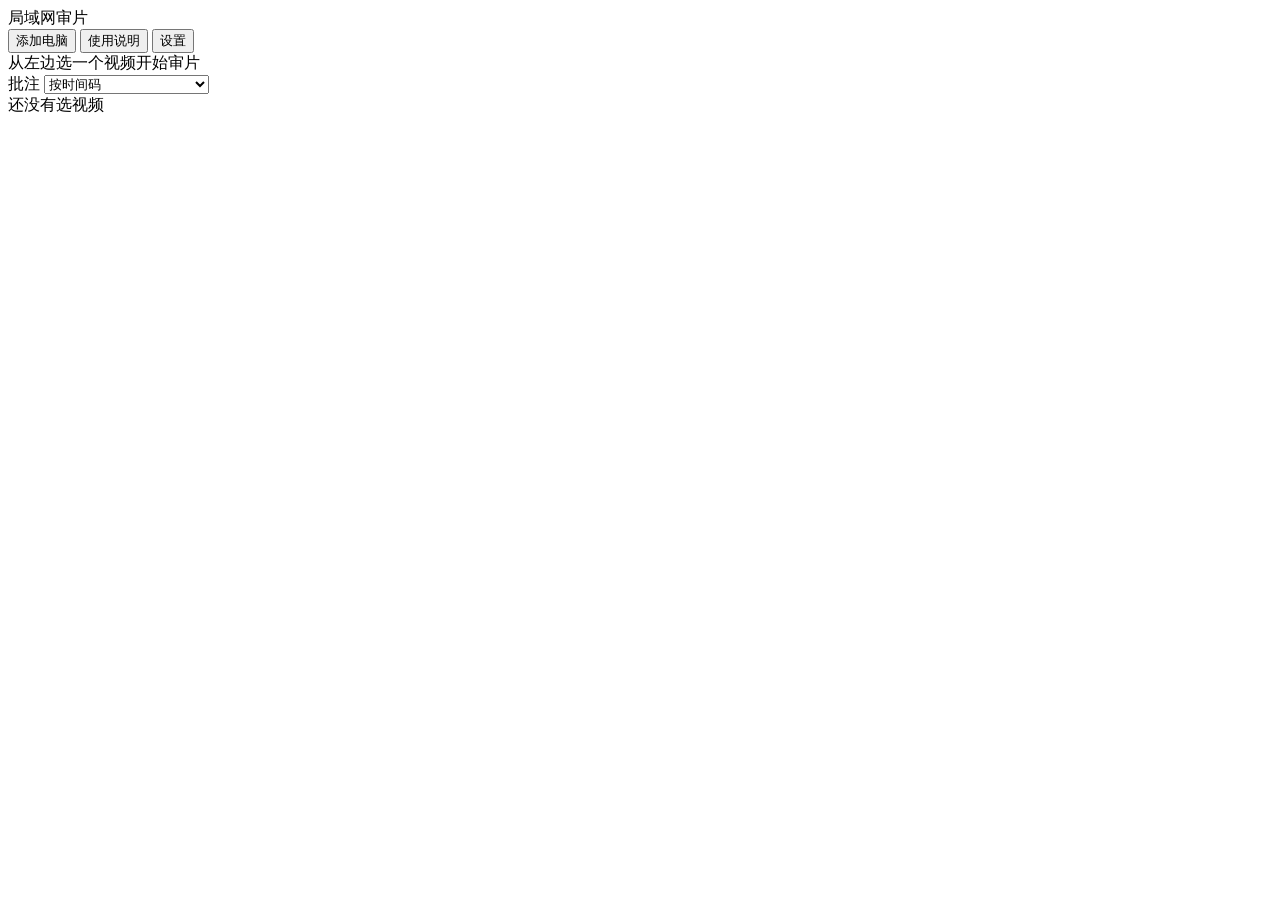
==== web/index.html @ 528fe6c2 "初始版本：局域网视频审片批注工具 视频留在各自电脑上，同事通过局域网直接播放原片、写批注，批注在每台电脑上各存一份、互相同步。 包含：自动发现、原片串流、帧精确批注和回复、签名防篡改、版本管理和改名、" ====
<!doctype html>
<html lang="zh-CN">
<head>
<meta charset="utf-8">
<meta name="viewport" content="width=device-width, initial-scale=1">
<title>局域网审片</title>
<link rel="stylesheet" href="/static/style.css">
</head>
<body>
<header id="topbar">
  <div class="brand">局域网审片</div>
  <div id="me"></div>
  <div class="spacer"></div>
  <button id="btn-add-peer">添加电脑</button>
  <button id="btn-help">使用说明</button>
  <button id="btn-settings">设置</button>
</header>
<div id="share-error" hidden>
  <span id="share-error-text"></span>
  <span class="row"><button id="btn-share-retry" class="primary">重试</button><button id="btn-share-change">更换共享文件夹</button></span>
</div>
<div id="paused-bar" hidden>
  <span>服务已暂停：同事看不到你的视频，你也看不到同事的视频和新批注。</span>
  <button id="btn-resume" class="primary">恢复服务</button>
</div>

<main id="main">
  <aside id="sidebar">
    <div id="video-list"></div>
  </aside>

  <section id="stage">
    <div id="empty-hint">从左边选一个视频开始审片</div>
    <div id="player" hidden>
      <!-- 只在需要分享者确认"是不是新版本"时出现 -->
      <div id="version-bar" hidden></div>
      <div id="video-area">
        <div id="video-wrap">
          <video id="video" preload="auto" playsinline></video>
          <canvas id="overlay"></canvas>
          <div id="video-msg" hidden></div>
        </div>
      </div>
      <div id="timeline"><div id="tl-progress"></div><div id="tl-markers"></div></div>
      <!-- 一行：左边视频名称（改名、调整版本），中间时间码，右边播放和批注 -->
      <div id="controls">
        <div class="ctl-left">
          <div id="video-title"></div>
          <div id="video-sub" class="ctl-info"></div>
        </div>
        <div class="ctl-mid">
          <span id="tc">00:00:00:00</span>
          <span class="ctl-info"><span id="frame-no"></span> <span id="video-meta"></span></span>
        </div>
        <div class="ctl-right">
          <button id="btn-play" title="播放 / 暂停（空格）；← → 逐帧，按住 Shift 一次 10 帧">播放</button>
          <button id="btn-annotate" class="primary" title="快捷键 C">批注这一帧</button>
        </div>
      </div>
      <div id="editor" hidden>
        <div class="tools">
          <span class="label">画笔</span>
          <button data-tool="pen" class="tool active">自由画</button>
          <button data-tool="arrow" class="tool">箭头</button>
          <button data-tool="rect" class="tool">方框</button>
          <button data-tool="text" class="tool">文字</button>
          <span class="colors">
            <button data-color="#ff3b30" class="color active" style="--c:#ff3b30"></button>
            <button data-color="#ffcc00" class="color" style="--c:#ffcc00"></button>
            <button data-color="#34c759" class="color" style="--c:#34c759"></button>
            <button data-color="#0a84ff" class="color" style="--c:#0a84ff"></button>
            <button data-color="#ffffff" class="color" style="--c:#ffffff"></button>
          </span>
          <button id="ed-undo">撤销一笔</button>
          <span id="ed-frame" class="muted"></span>
        </div>
        <textarea id="ed-text" placeholder="写下批注（可以直接粘贴图片）"></textarea>
        <div class="attach-row">
          <label class="btn">添加图片<input type="file" id="ed-file" accept="image/*" multiple hidden></label>
          <div id="ed-attachments"></div>
        </div>
        <div class="ed-actions">
          <span id="ed-error" class="error"></span>
          <button id="ed-cancel">取消</button>
          <button id="ed-save" class="primary">发布批注</button>
        </div>
      </div>
    </div>
  </section>

  <aside id="comments">
    <div class="comments-head">
      <span>批注</span>
      <select id="sort-anns" title="批注排序">
        <option value="tc">按时间码</option>
        <option value="new">按批注时间（最新在前）</option>
        <option value="old">按批注时间（最早在前）</option>
      </select>
    </div>
    <div id="comment-list"><div class="muted pad">还没有选视频</div></div>
  </aside>
</main>

<div id="modal" hidden><div class="modal-box" id="modal-box"></div></div>
<div id="toast" hidden></div>
<script src="/static/app.js"></script>
</body>
</html>
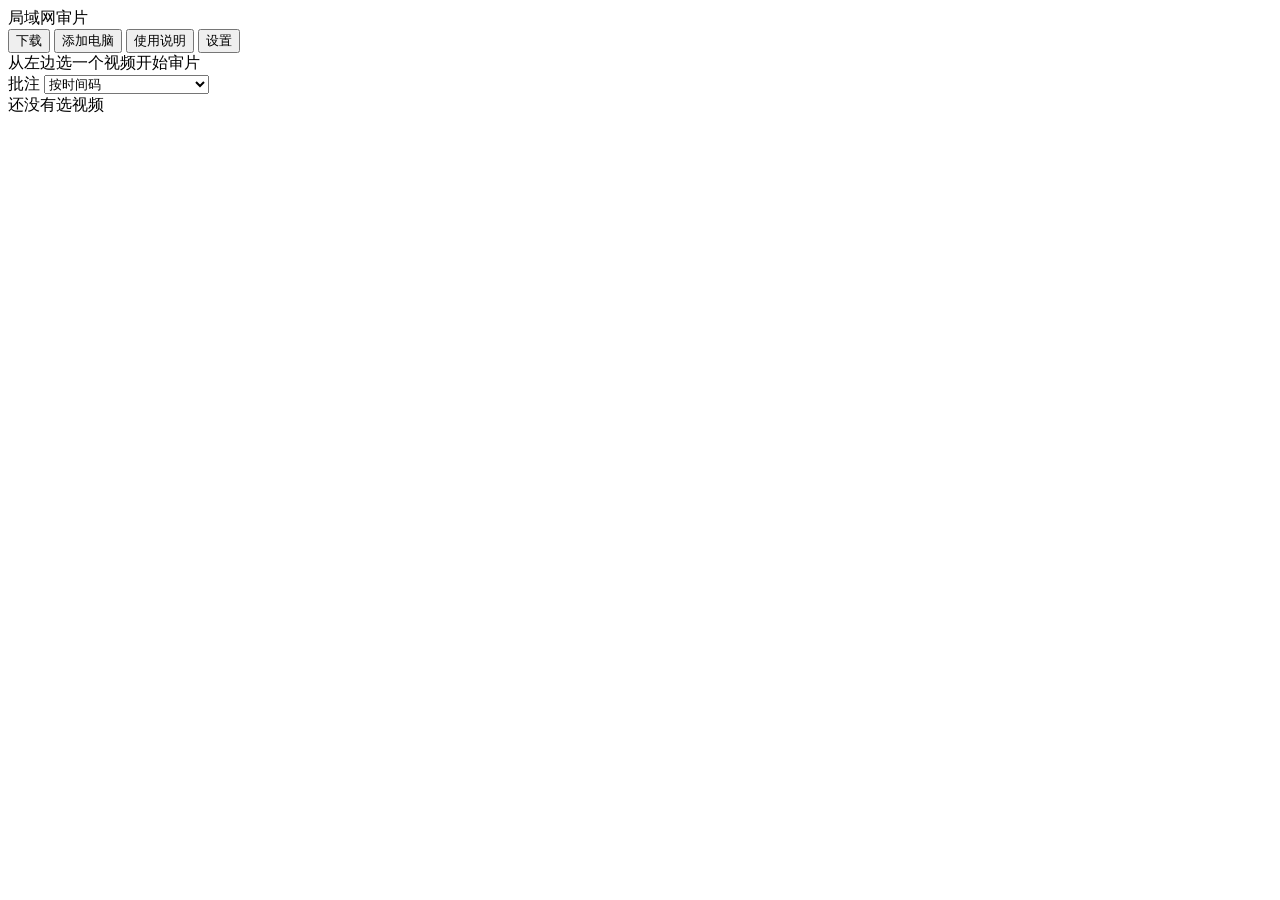
==== commit c2c7b21a: "从同事电脑拿文件；共享文件夹分成批注、分享、备份，拿来的视频成为原主人视频的备份 - 同事名字旁的"文件"能浏览对方共享文件夹，勾选后由程序在后台下载：网页关了也继续，   断网、对方离线、程序重启后" ====
--- a/web/index.html
+++ b/web/index.html
@@ -4,6 +4,7 @@
 <meta charset="utf-8">
 <meta name="viewport" content="width=device-width, initial-scale=1">
 <title>局域网审片</title>
+<link rel="icon" href="/favicon.png">
 <link rel="stylesheet" href="/static/style.css">
 </head>
 <body>
@@ -11,6 +12,7 @@
   <div class="brand">局域网审片</div>
   <div id="me"></div>
   <div class="spacer"></div>
+  <button id="btn-downloads" title="从同事那里拿的文件">下载 <span id="dl-badge" class="badge" hidden></span></button>
   <button id="btn-add-peer">添加电脑</button>
   <button id="btn-help">使用说明</button>
   <button id="btn-settings">设置</button>
@@ -22,6 +24,18 @@
 <div id="paused-bar" hidden>
   <span>服务已暂停：同事看不到你的视频，你也看不到同事的视频和新批注。</span>
   <button id="btn-resume" class="primary">恢复服务</button>
+</div>
+<div id="update-bar" hidden>
+  <span id="update-text"></span>
+  <span class="row" id="update-actions"></span>
+</div>
+<div id="fileshare-bar" hidden>
+  <span id="fileshare-text"></span>
+  <span class="row" id="fileshare-actions"><button class="primary" data-act="ok">知道了</button><button data-act="settings">去设置</button></span>
+</div>
+<div id="dl-done-bar" hidden>
+  <span id="dl-done-text"></span>
+  <span class="row" id="dl-done-actions"></span>
 </div>
 
 <main id="main">
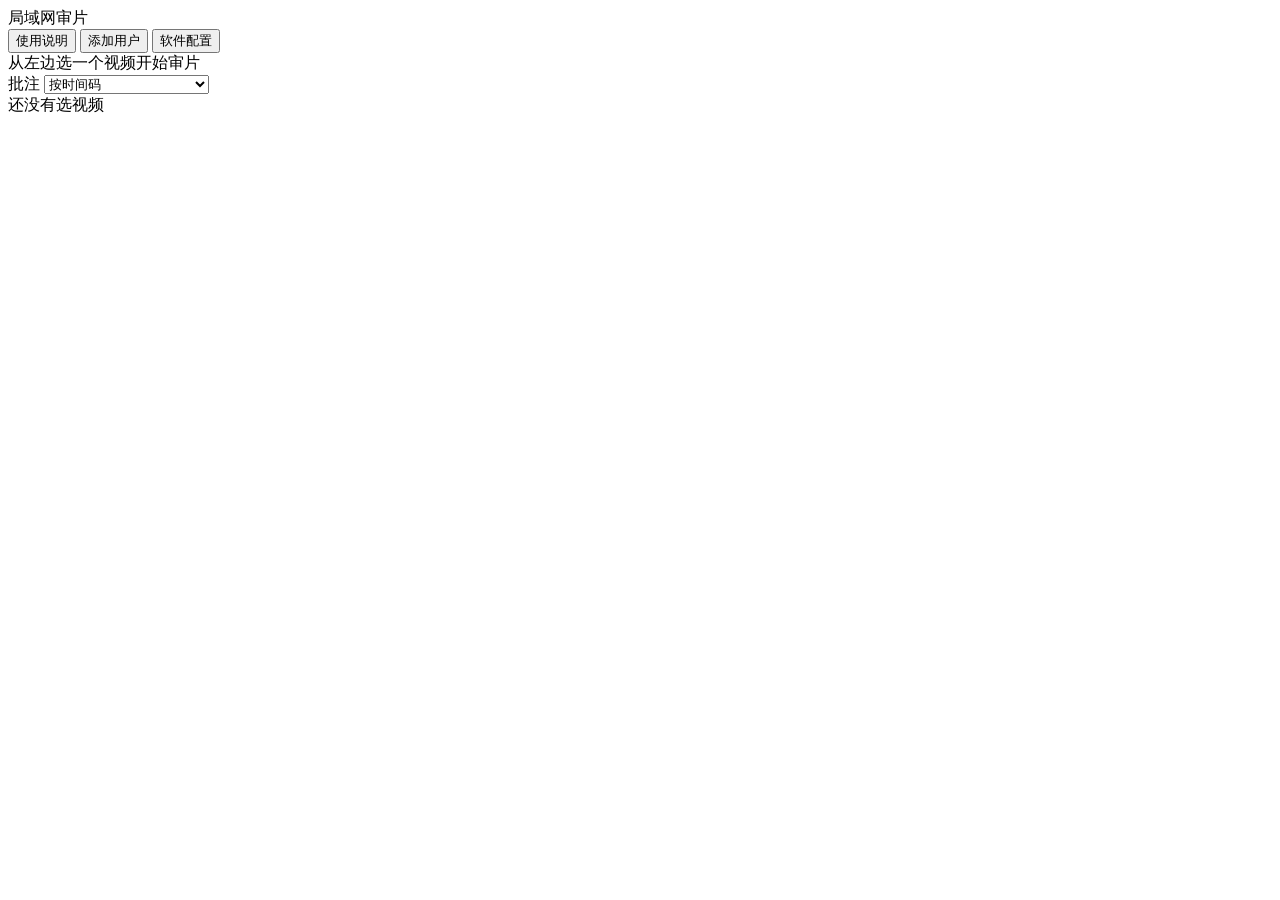
==== commit 15161a69: "界面精简：顶栏只留三个按钮，软件配置重排；下载列表能删除拿来的文件 - 右上角只留"使用说明""添加用户""软件配置"。"下载"挪到左边视频列表底部，   有下载记录时显示"下载中 N 项"/"N 项" ====
--- a/web/index.html
+++ b/web/index.html
@@ -12,10 +12,9 @@
   <div class="brand">局域网审片</div>
   <div id="me"></div>
   <div class="spacer"></div>
-  <button id="btn-downloads" title="从同事那里拿的文件">下载 <span id="dl-badge" class="badge" hidden></span></button>
-  <button id="btn-add-peer">添加电脑</button>
   <button id="btn-help">使用说明</button>
-  <button id="btn-settings">设置</button>
+  <button id="btn-add-peer">添加用户</button>
+  <button id="btn-settings">软件配置</button>
 </header>
 <div id="share-error" hidden>
   <span id="share-error-text"></span>
@@ -41,6 +40,8 @@
 <main id="main">
   <aside id="sidebar">
     <div id="video-list"></div>
+    <!-- 从同事那里拿的文件：有下载记录时出现，点开看进度 -->
+    <div id="dl-strip" title="从同事那里拿的文件，点开看进度" hidden></div>
   </aside>
 
   <section id="stage">
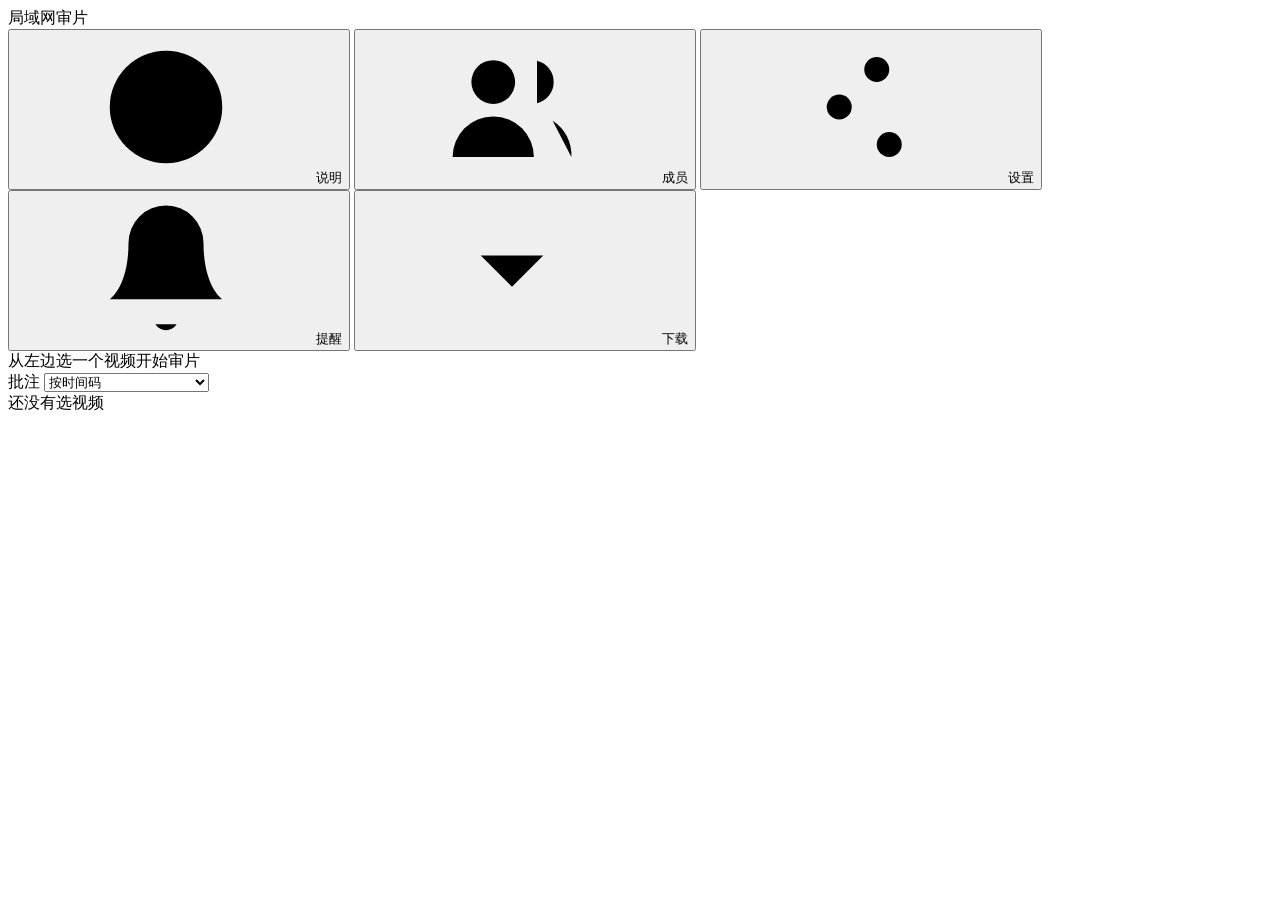
==== commit 0c021ec3: "提醒和 @ 同事；成员列表；按钮统一成图标加两个字 - 提醒：我的视频收到的批注和回复、@ 我的、回复我的，从批注记录直接算出来；   已读只记在本机。点一条跳到那个视频的那条批注；网页在后台时弹浏览" ====
--- a/web/index.html
+++ b/web/index.html
@@ -8,21 +8,63 @@
 <link rel="stylesheet" href="/static/style.css">
 </head>
 <body>
+<!-- 按钮用的线条图标（24×24），按钮里写 <svg class="ico"><use href="#i-名字"/></svg> -->
+<svg width="0" height="0" style="position:absolute" aria-hidden="true">
+  <symbol id="i-help" viewBox="0 0 24 24"><circle cx="12" cy="12" r="9"/><path d="M9.5 9.5a2.5 2.5 0 1 1 3.5 2.3c-.7.3-1 .9-1 1.6V14"/><path d="M12 17.5h.01"/></symbol>
+  <symbol id="i-users" viewBox="0 0 24 24"><circle cx="9" cy="8" r="3.5"/><path d="M2.5 20a6.5 6.5 0 0 1 13 0"/><path d="M16 4.6a3.5 3.5 0 0 1 0 6.8"/><path d="M18.5 14.2A6.5 6.5 0 0 1 21.5 20"/></symbol>
+  <symbol id="i-settings" viewBox="0 0 24 24"><path d="M4 6h9M17 6h3M4 12h3M11 12h9M4 18h11M19 18h1"/><circle cx="15" cy="6" r="2"/><circle cx="9" cy="12" r="2"/><circle cx="17" cy="18" r="2"/></symbol>
+  <symbol id="i-bell" viewBox="0 0 24 24"><path d="M6 8a6 6 0 0 1 12 0c0 7 3 9 3 9H3s3-2 3-9"/><path d="M10.3 21a2 2 0 0 0 3.4 0"/></symbol>
+  <symbol id="i-download" viewBox="0 0 24 24"><path d="M12 3v12"/><path d="m7 10 5 5 5-5"/><path d="M5 21h14"/></symbol>
+  <symbol id="i-folder" viewBox="0 0 24 24"><path d="M3 7a2 2 0 0 1 2-2h4l2 2h8a2 2 0 0 1 2 2v8a2 2 0 0 1-2 2H5a2 2 0 0 1-2-2z"/></symbol>
+  <symbol id="i-backup" viewBox="0 0 24 24"><rect x="3" y="4" width="18" height="5" rx="1"/><path d="M5 9v10a1 1 0 0 0 1 1h12a1 1 0 0 0 1-1V9"/><path d="M10 13h4"/></symbol>
+  <symbol id="i-share" viewBox="0 0 24 24"><path d="M10 13a5 5 0 0 0 7.5.5l3-3a5 5 0 0 0-7-7l-1.7 1.7"/><path d="M14 11a5 5 0 0 0-7.5-.5l-3 3a5 5 0 0 0 7 7l1.7-1.7"/></symbol>
+  <symbol id="i-export" viewBox="0 0 24 24"><path d="M14 3H6a2 2 0 0 0-2 2v14a2 2 0 0 0 2 2h12a2 2 0 0 0 2-2V9z"/><path d="M14 3v6h6"/><path d="M12 18v-6"/><path d="m9 15 3 3 3-3"/></symbol>
+  <symbol id="i-check" viewBox="0 0 24 24"><path d="M20 6 9 17l-5-5"/></symbol>
+  <symbol id="i-check-all" viewBox="0 0 24 24"><path d="M17 6 6.5 16.5 2 12"/><path d="m22 10-6.5 6.5-1.5-1.5"/></symbol>
+  <symbol id="i-spinner" viewBox="0 0 24 24"><path d="M21 12a9 9 0 1 1-6.2-8.6"/></symbol>
+  <symbol id="i-rename" viewBox="0 0 24 24"><path d="M13 20h8"/><path d="M16.4 3.6a2 2 0 0 1 2.9 2.9L7 18.8 3 20l1.2-4z"/></symbol>
+  <symbol id="i-edit" viewBox="0 0 24 24"><path d="M16.4 3.6a2 2 0 0 1 2.9 2.9L7 18.8 3 20l1.2-4z"/><path d="m14 6 4 4"/></symbol>
+  <symbol id="i-layers" viewBox="0 0 24 24"><path d="m12 3 9 4.5-9 4.5-9-4.5z"/><path d="m3 12 9 4.5 9-4.5"/><path d="m3 16.5 9 4.5 9-4.5"/></symbol>
+  <symbol id="i-play" viewBox="0 0 24 24"><path d="M7 4.5v15l12.5-7.5z" fill="currentColor"/></symbol>
+  <symbol id="i-pause" viewBox="0 0 24 24"><path d="M8 5v14M16 5v14"/></symbol>
+  <symbol id="i-comment" viewBox="0 0 24 24"><path d="M21 15a2 2 0 0 1-2 2H7l-4 4V5a2 2 0 0 1 2-2h14a2 2 0 0 1 2 2z"/><path d="M12 7v6M9 10h6"/></symbol>
+  <symbol id="i-pen" viewBox="0 0 24 24"><path d="M3 17c2.5-5 4.5-7 6.5-4.5S12.5 18 15.5 13s4-5 5.5-3"/></symbol>
+  <symbol id="i-arrow" viewBox="0 0 24 24"><path d="M5 19 19 5"/><path d="M9 5h10v10"/></symbol>
+  <symbol id="i-rect" viewBox="0 0 24 24"><rect x="3.5" y="6" width="17" height="12" rx="1"/></symbol>
+  <symbol id="i-text" viewBox="0 0 24 24"><path d="M5 7V4h14v3"/><path d="M12 4v16"/><path d="M9 20h6"/></symbol>
+  <symbol id="i-undo" viewBox="0 0 24 24"><path d="M9 14 4 9l5-5"/><path d="M4 9h11a5 5 0 0 1 0 10h-3"/></symbol>
+  <symbol id="i-image" viewBox="0 0 24 24"><rect x="3" y="3" width="18" height="18" rx="2"/><circle cx="9" cy="9" r="2"/><path d="m21 15-5-5L5 21"/></symbol>
+  <symbol id="i-send" viewBox="0 0 24 24"><path d="M21.5 2.5 2.5 10l7 3.5 3.5 7z"/><path d="M21.5 2.5 9.5 13.5"/></symbol>
+  <symbol id="i-x" viewBox="0 0 24 24"><path d="M18 6 6 18M6 6l12 12"/></symbol>
+  <symbol id="i-trash" viewBox="0 0 24 24"><path d="M3 6h18"/><path d="M8 6V4h8v2"/><path d="M19 6l-1 14H6L5 6"/><path d="M10 11v5M14 11v5"/></symbol>
+  <symbol id="i-reply" viewBox="0 0 24 24"><path d="M9 17 4 12l5-5"/><path d="M20 18v-2a4 4 0 0 0-4-4H4"/></symbol>
+  <symbol id="i-history" viewBox="0 0 24 24"><path d="M3 12a9 9 0 1 0 2.6-6.4L3 8"/><path d="M3 3v5h5"/><path d="M12 7v5l3.5 2"/></symbol>
+  <symbol id="i-retry" viewBox="0 0 24 24"><path d="M3 12a9 9 0 0 1 15.4-6.4L21 8"/><path d="M21 3v5h-5"/><path d="M21 12a9 9 0 0 1-15.4 6.4L3 16"/><path d="M3 21v-5h5"/></symbol>
+  <symbol id="i-open" viewBox="0 0 24 24"><path d="M15 3h6v6"/><path d="M10 14 21 3"/><path d="M18 13v6a2 2 0 0 1-2 2H5a2 2 0 0 1-2-2V8a2 2 0 0 1 2-2h6"/></symbol>
+  <symbol id="i-clear" viewBox="0 0 24 24"><path d="M3 6h18M3 12h11M3 18h7"/><path d="m15 15 6 6M21 15l-6 6"/></symbol>
+  <symbol id="i-update" viewBox="0 0 24 24"><circle cx="12" cy="12" r="9"/><path d="m8 12 4-4 4 4"/><path d="M12 16V8"/></symbol>
+  <symbol id="i-clock" viewBox="0 0 24 24"><circle cx="12" cy="12" r="9"/><path d="M12 7v5l3 2"/></symbol>
+  <symbol id="i-search" viewBox="0 0 24 24"><circle cx="11" cy="11" r="7"/><path d="m20 20-4-4"/></symbol>
+  <symbol id="i-swap" viewBox="0 0 24 24"><path d="m16 3 4 4-4 4"/><path d="M20 7H4"/><path d="m8 21-4-4 4-4"/><path d="M4 17h16"/></symbol>
+  <symbol id="i-start" viewBox="0 0 24 24"><path d="M5 12h14"/><path d="m12 5 7 7-7 7"/></symbol>
+  <symbol id="i-save" viewBox="0 0 24 24"><path d="M5 3h11l5 5v11a2 2 0 0 1-2 2H5a2 2 0 0 1-2-2V5a2 2 0 0 1 2-2z"/><path d="M7 3v5h8"/><path d="M7 21v-7h10v7"/></symbol>
+  <symbol id="i-plus" viewBox="0 0 24 24"><path d="M12 5v14M5 12h14"/></symbol>
+</svg>
 <header id="topbar">
   <div class="brand">局域网审片</div>
   <div id="me"></div>
   <div class="spacer"></div>
-  <button id="btn-help">使用说明</button>
-  <button id="btn-add-peer">添加用户</button>
-  <button id="btn-settings">软件配置</button>
+  <button id="btn-help" title="使用说明"><svg class="ico"><use href="#i-help"/></svg><span>说明</span></button>
+  <button id="btn-people" title="团队里的人和他们的电脑；同事没自动出现时，在这里按 IP 添加"><svg class="ico"><use href="#i-users"/></svg><span>成员</span></button>
+  <button id="btn-settings" title="用户名、团队口令、共享目录、运行选项、本机信息"><svg class="ico"><use href="#i-settings"/></svg><span>设置</span></button>
 </header>
 <div id="share-error" hidden>
   <span id="share-error-text"></span>
-  <span class="row"><button id="btn-share-retry" class="primary">重试</button><button id="btn-share-change">更换共享文件夹</button></span>
+  <span class="row"><button id="btn-share-retry" class="primary" title="重新打开共享文件夹"><svg class="ico"><use href="#i-retry"/></svg><span>重试</span></button><button id="btn-share-change" title="更换共享文件夹"><svg class="ico"><use href="#i-swap"/></svg><span>更换</span></button></span>
 </div>
 <div id="paused-bar" hidden>
   <span>服务已暂停：同事看不到你的视频，你也看不到同事的视频和新批注。</span>
-  <button id="btn-resume" class="primary">恢复服务</button>
+  <button id="btn-resume" class="primary" title="恢复服务"><svg class="ico"><use href="#i-play"/></svg><span>恢复</span></button>
 </div>
 <div id="update-bar" hidden>
   <span id="update-text"></span>
@@ -30,7 +72,7 @@
 </div>
 <div id="fileshare-bar" hidden>
   <span id="fileshare-text"></span>
-  <span class="row" id="fileshare-actions"><button class="primary" data-act="ok">知道了</button><button data-act="settings">去设置</button></span>
+  <span class="row" id="fileshare-actions"><button class="primary" data-act="ok"><svg class="ico"><use href="#i-check"/></svg><span>好的</span></button><button data-act="settings" title="去设置里看看"><svg class="ico"><use href="#i-settings"/></svg><span>设置</span></button></span>
 </div>
 <div id="dl-done-bar" hidden>
   <span id="dl-done-text"></span>
@@ -39,9 +81,12 @@
 
 <main id="main">
   <aside id="sidebar">
+    <!-- 常驻在侧栏顶部：提醒（我的视频收到的批注、@ 我的、回复我的）和下载（从同事那里拿的文件） -->
+    <div id="side-top">
+      <button id="btn-inbox" title="我的视频收到的批注、@ 我的、回复我的"><svg class="ico"><use href="#i-bell"/></svg><span>提醒</span><span class="badge" hidden></span></button>
+      <button id="btn-downloads" title="从同事那里拿的文件"><svg class="ico"><use href="#i-download"/></svg><span>下载</span><span class="badge" hidden></span></button>
+    </div>
     <div id="video-list"></div>
-    <!-- 从同事那里拿的文件：有下载记录时出现，点开看进度 -->
-    <div id="dl-strip" title="从同事那里拿的文件，点开看进度" hidden></div>
   </aside>
 
   <section id="stage">
@@ -68,17 +113,17 @@
           <span class="ctl-info"><span id="frame-no"></span> <span id="video-meta"></span></span>
         </div>
         <div class="ctl-right">
-          <button id="btn-play" title="播放 / 暂停（空格）；← → 逐帧，按住 Shift 一次 10 帧">播放</button>
-          <button id="btn-annotate" class="primary" title="快捷键 C">批注这一帧</button>
+          <button id="btn-play" title="播放 / 暂停（空格）；← → 逐帧，按住 Shift 一次 10 帧"><svg class="ico"><use href="#i-play"/></svg><span>播放</span></button>
+          <button id="btn-annotate" class="primary" title="批注这一帧（快捷键 C）"><svg class="ico"><use href="#i-comment"/></svg><span>批注</span></button>
         </div>
       </div>
       <div id="editor" hidden>
         <div class="tools">
           <span class="label">画笔</span>
-          <button data-tool="pen" class="tool active">自由画</button>
-          <button data-tool="arrow" class="tool">箭头</button>
-          <button data-tool="rect" class="tool">方框</button>
-          <button data-tool="text" class="tool">文字</button>
+          <button data-tool="pen" class="tool active" title="自由画"><svg class="ico"><use href="#i-pen"/></svg><span>画笔</span></button>
+          <button data-tool="arrow" class="tool"><svg class="ico"><use href="#i-arrow"/></svg><span>箭头</span></button>
+          <button data-tool="rect" class="tool"><svg class="ico"><use href="#i-rect"/></svg><span>方框</span></button>
+          <button data-tool="text" class="tool" title="在画面上点一下写字"><svg class="ico"><use href="#i-text"/></svg><span>文字</span></button>
           <span class="colors">
             <button data-color="#ff3b30" class="color active" style="--c:#ff3b30"></button>
             <button data-color="#ffcc00" class="color" style="--c:#ffcc00"></button>
@@ -86,18 +131,18 @@
             <button data-color="#0a84ff" class="color" style="--c:#0a84ff"></button>
             <button data-color="#ffffff" class="color" style="--c:#ffffff"></button>
           </span>
-          <button id="ed-undo">撤销一笔</button>
+          <button id="ed-undo" title="撤销一笔"><svg class="ico"><use href="#i-undo"/></svg><span>撤销</span></button>
           <span id="ed-frame" class="muted"></span>
         </div>
-        <textarea id="ed-text" placeholder="写下批注（可以直接粘贴图片）"></textarea>
+        <textarea id="ed-text" placeholder="写下批注（输入 @ 提醒同事，可以直接粘贴图片）"></textarea>
         <div class="attach-row">
-          <label class="btn">添加图片<input type="file" id="ed-file" accept="image/*" multiple hidden></label>
+          <label class="btn" title="添加图片，也可以直接粘贴"><svg class="ico"><use href="#i-image"/></svg><span>图片</span><input type="file" id="ed-file" accept="image/*" multiple hidden></label>
           <div id="ed-attachments"></div>
         </div>
         <div class="ed-actions">
           <span id="ed-error" class="error"></span>
-          <button id="ed-cancel">取消</button>
-          <button id="ed-save" class="primary">发布批注</button>
+          <button id="ed-cancel"><svg class="ico"><use href="#i-x"/></svg><span>取消</span></button>
+          <button id="ed-save" class="primary" title="发布批注"><svg class="ico"><use href="#i-send"/></svg><span>发布</span></button>
         </div>
       </div>
     </div>
@@ -118,6 +163,8 @@
 
 <div id="modal" hidden><div class="modal-box" id="modal-box"></div></div>
 <div id="toast" hidden></div>
+<!-- 写批注、回复时输入 @ 弹出的成员列表 -->
+<div id="mention-pop" hidden></div>
 <script src="/static/app.js"></script>
 </body>
 </html>
